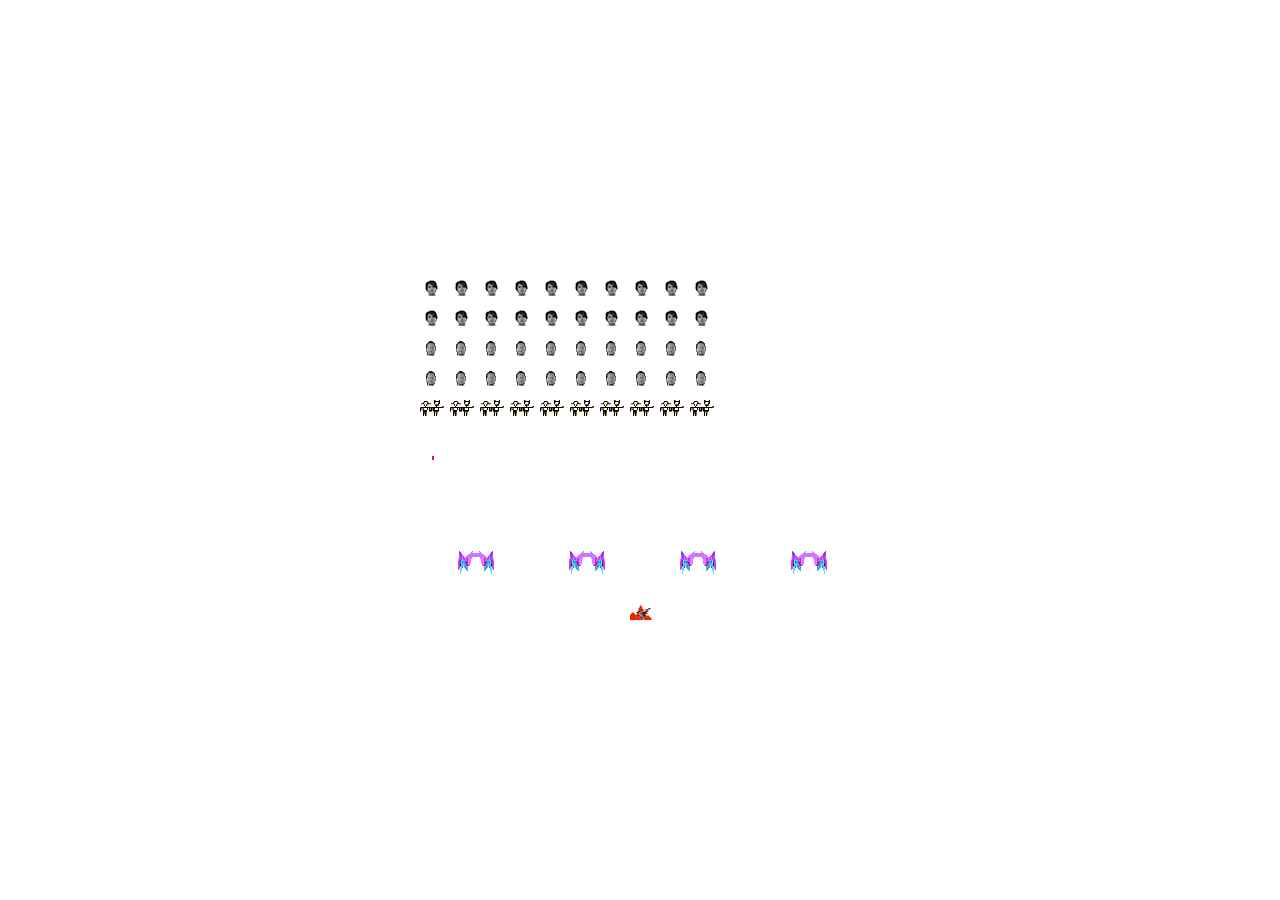
==== index.html @ 4f77a9df "a" ====
<!doctype html>
<html lang="en">
<head>
	<meta charset="UTF-8">
	<title>Space Invaders</title>

	<script src="js/helpers.js"></script>

	<style>
	canvas {
		background-color: #FFFFFF;
		display: block;
		position: absolute;
		margin: auto;
		top: 0;
		bottom: 0;
		left: 0;
		right: 0;
	}
	</style>
</head>
<body>
<script>
var

/**
 * Game objects a
 */
screen,
input,
frames,
spFrame,
lvFrame,

alSprite,
taSprite,
ciSprite,

aliens,
dir,
tank,
bullets,
cities;

/**
 * Initiate and start the game
 */
function main() {
	// create game canvas and inputhandeler
	screen = new Screen(501, 400);
	input = new InputHandeler();

	// create all sprites fram assets image
	var img = new Image();
	img.addEventListener("load", function() {

		alSprite = [
			[new Sprite(this,  0, 0, 22, 16), new Sprite(this,  0, 16, 22, 16)],
			[new Sprite(this, 22, 0, 16, 16), new Sprite(this, 22, 16, 16, 16)],
			[new Sprite(this, 38, 0, 24, 16), new Sprite(this, 38, 16, 24, 16)]
		];
		taSprite = new Sprite(this, 62, 0, 22, 16);
		ciSprite = new Sprite(this, 84, 8, 36, 24);

		// initate and run the game
		init();
		run();
	});
	img.src = "res/invaders.png";
};

/**
 * Initate game objects
 */
function init() {
	// set start settings
	frames  = 0;
	spFrame = 0;
	lvFrame = 60;

	dir = 1;

	// create the tank object
	tank = {
		sprite: taSprite,
		x: (screen.width - taSprite.w) / 2,
		y: screen.height - (30 + taSprite.h)
	};

	// initatie bullet array
	bullets = [];

	// create the cities object (and canvas)
	cities = {
		canvas: null,
		ctx: 	null,

		y: tank.y - (30 + ciSprite.h),
		h: ciSprite.h,

		/**
		 * Create canvas and game graphic context
		 */
		init: function() {
			// create canvas and grab 2d context
			this.canvas = document.createElement("canvas");
			this.canvas.width = screen.width;
			this.canvas.height = this.h;
			this.ctx = this.canvas.getContext("2d");

			for (var i = 0; i < 4; i++) {
				this.ctx.drawImage(ciSprite.img, ciSprite.x, ciSprite.y,
					ciSprite.w, ciSprite.h,
					68 + 111*i, 0, ciSprite.w, ciSprite.h);
			}
		},

		/**
		 * Create damage effect on city-canvas
		 * 
		 * @param  {number} x x-coordinate
		 * @param  {number} y y-coordinate
		 */
		generateDamage: function(x, y) {
			// round x, y position
			x = Math.floor(x/2) * 2;
			y = Math.floor(y/2) * 2;
			// draw dagame effect to canva
			this.ctx.clearRect(x-2, y-2, 4, 4);
			this.ctx.clearRect(x+2, y-4, 2, 4);
			this.ctx.clearRect(x+4, y, 2, 2);
			this.ctx.clearRect(x+2, y+2, 2, 2);
			this.ctx.clearRect(x-4, y+2, 2, 2);
			this.ctx.clearRect(x-6, y, 2, 2);
			this.ctx.clearRect(x-4, y-4, 2, 2);
			this.ctx.clearRect(x-2, y-6, 2, 2);
		},

		/**
		 * Check if pixel at (x, y) is opaque
		 * 
		 * @param  {number} x x-coordinate
		 * @param  {number} y y-coordinate
		 * @return {bool}     boolean value if pixel opaque
		 */
		hits: function(x, y) {
			// transform y value to local coordinate system
			y -= this.y;
			// get imagedata and check if opaque
			var data = this.ctx.getImageData(x, y, 1, 1);
			if (data.data[3] !== 0) {
				this.generateDamage(x, y);
				return true;
			}
			return false;
		}
	};
	cities.init(); // initiate the cities

	// create and populate alien array
	aliens = [];
	var rows = [1, 1, 0, 0, 2];
	for (var i = 0, len = rows.length; i < len; i++) {
		for (var j = 0; j < 10; j++) {
			var a = rows[i];
			// create right offseted alien and push to alien
			// array
			aliens.push({
				sprite: alSprite[a],
				x: 30 + j*30 + [0, 4, 0][a],
				y: 30 + i*30,
				w: alSprite[a][0].w,
				h: alSprite[a][0].h
			});
		}
	}
};

/**
 * Wrapper around the game loop function, updates and renders
 * the game
 */
function run() {
	var loop = function() {
		update();
		render();

		window.requestAnimationFrame(loop, screen.canvas);
	};
	window.requestAnimationFrame(loop, screen.canvas);
};

/**
 * Update the game logic
 */
function update() {
	// update the frame count
	frames++;

	// update tank position depending on pressed keys
	if (input.isDown(37)) { // Left
		tank.x -= 4;
	}
	if (input.isDown(39)) { // Right
		tank.x += 4;
	}
	// keep the tank sprite inside of the canvas
	tank.x = Math.max(Math.min(tank.x, screen.width - (30 + taSprite.w)), 30);

	// append new bullet to the bullet array if spacebar is
	// pressed
	if (input.isPressed(32)) { // Space
		bullets.push(new Bullet(tank.x + 10, tank.y, -8, 2, 6, "#DC143C"));
	}

	// update all bullets position and checks
	for (var i = 0, len = bullets.length; i < len; i++) {
		var b = bullets[i];
		b.update();
		// remove bullets outside of the canvas
		if (b.y + b.height < 0 || b.y > screen.height) {
			bullets.splice(i, 1);
			i--;
			len--;
			continue;
		}
		// check if bullet hits any city
		var h2 = b.height * 0.5; // half hight is used for
								 // simplicity
		if (cities.y < b.y+h2 && b.y+h2 < cities.y + cities.h) {
			if (cities.hits(b.x, b.y+h2)) {
				bullets.splice(i, 1);
				i--;
				len--;
				continue;
			}
		}
		// check if bullet hit any aliens
		for (var j = 0, len2 = aliens.length; j < len2; j++) {
			var a = aliens[j];
			if (AABBIntersect(b.x, b.y, b.width, b.height, a.x, a.y, a.w, a.h)) {
				aliens.splice(j, 1);
				j--;
				len2--;
				bullets.splice(i, 1);
				i--;
				len--;
				// increase the movement frequence of the aliens
				// when there are less of them
				switch (len2) {
					case 30: {
						this.lvFrame = 40;
						break;
					}
					case 10: {
						this.lvFrame = 20;
						break;
					}
					case 5: {
						this.lvFrame = 15;
						break;
					}
					case 1: {
						this.lvFrame = 6;
						break;
					}
				}
			}
		}
	}
	// makes the alien shoot in an random fashion 
	if (Math.random() < 0.03 && aliens.length > 0) {
		var a = aliens[Math.round(Math.random() * (aliens.length - 1))];
		// iterate through aliens and check collision to make
		// sure only shoot from front line
		for (var i = 0, len = aliens.length; i < len; i++) {
			var b = aliens[i];

			if (AABBIntersect(a.x, a.y, a.w, 100, b.x, b.y, b.w, b.h)) {
				a = b;
			}
		}
		// create and append new bullet
		bullets.push(new Bullet(a.x + a.w*0.5, a.y + a.h, 4, 2, 4, "#DC143C"));
	}
	// update the aliens at the current movement frequence
	if (frames % lvFrame === 0) {
		spFrame = (spFrame + 1) % 2;

		var _max = 0, _min = screen.width;
		// iterate through aliens and update postition
		for (var i = 0, len = aliens.length; i < len; i++) {
			var a = aliens[i];
			a.x += 30 * dir;
			// find min/max values of all aliens for direction
			// change test
			_max = Math.max(_max, a.x + a.w);
			_min = Math.min(_min, a.x);
		}
		// check if aliens should move down and change direction
		if (_max > screen.width - 30 || _min < 30) {
			// mirror direction and update position
			dir *= -1;
			for (var i = 0, len = aliens.length; i < len; i++) {
				aliens[i].x += 30 * dir;
				aliens[i].y += 30;
			}
		}
	}
};

/**
 * Render the game state to the canvas
 */
function render() {
	screen.clear(); // clear the game canvas
	// draw all aliens
	for (var i = 0, len = aliens.length; i < len; i++) {
		var a = aliens[i];
		screen.drawSprite(a.sprite[spFrame], a.x, a.y);
	}
	// save contetx and draw bullet then restore
	screen.ctx.save();
	for (var i = 0, len = bullets.length; i < len; i++) {
		screen.drawBullet(bullets[i]);
	}
	screen.ctx.restore();
	// draw the city graphics to the canvas
	screen.ctx.drawImage(cities.canvas, 0, cities.y);
	// draw the tank sprite
	screen.drawSprite(tank.sprite, tank.x, tank.y);
};

// start and run the game
main();
</script>
</body>
</html>
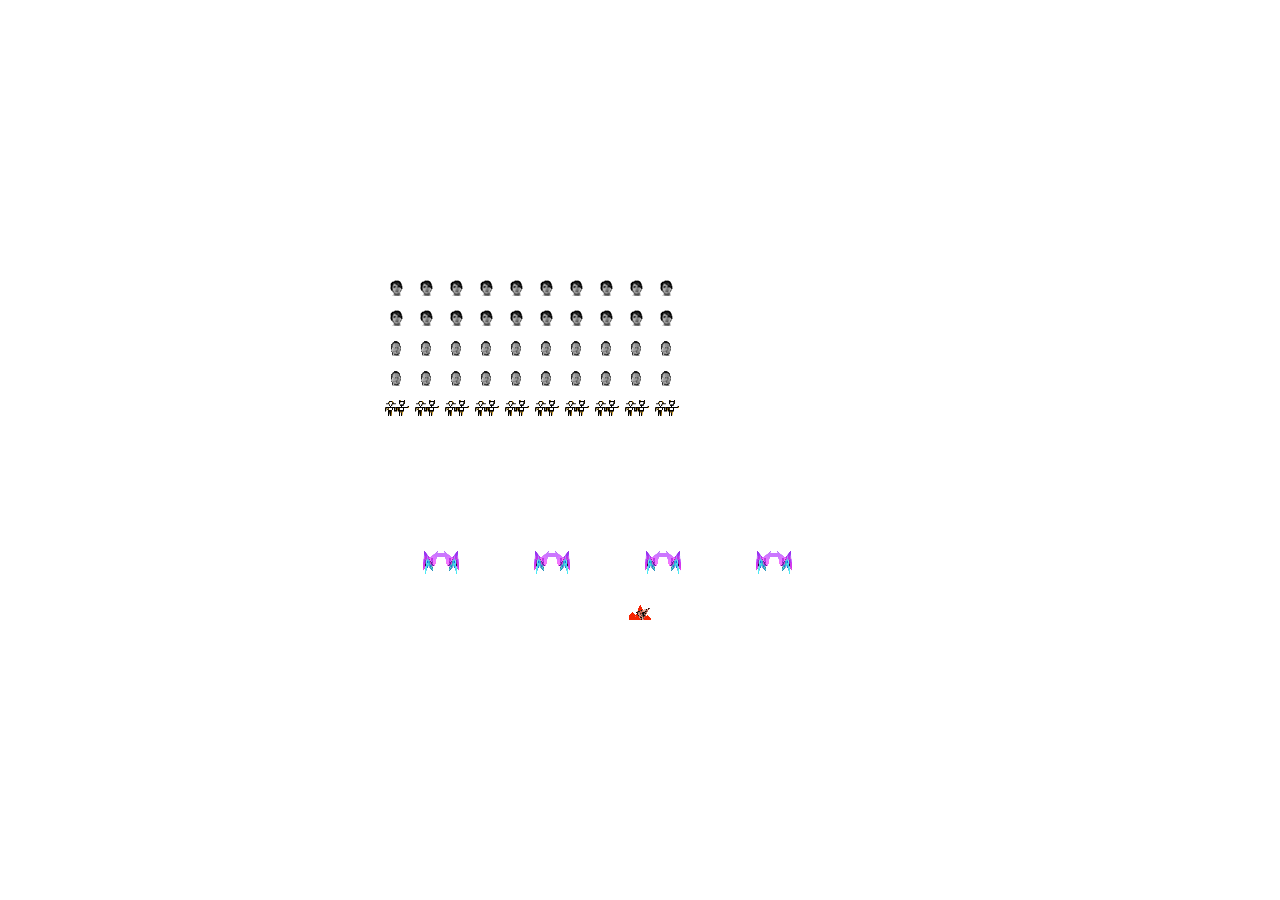
==== commit 596c8896: "a" ====
--- a/index.html
+++ b/index.html
@@ -47,7 +47,7 @@
  */
 function main() {
 	// create game canvas and inputhandeler
-	screen = new Screen(501, 400);
+	screen = new Screen(570, 400);
 	input = new InputHandeler();
 
 	// create all sprites fram assets image
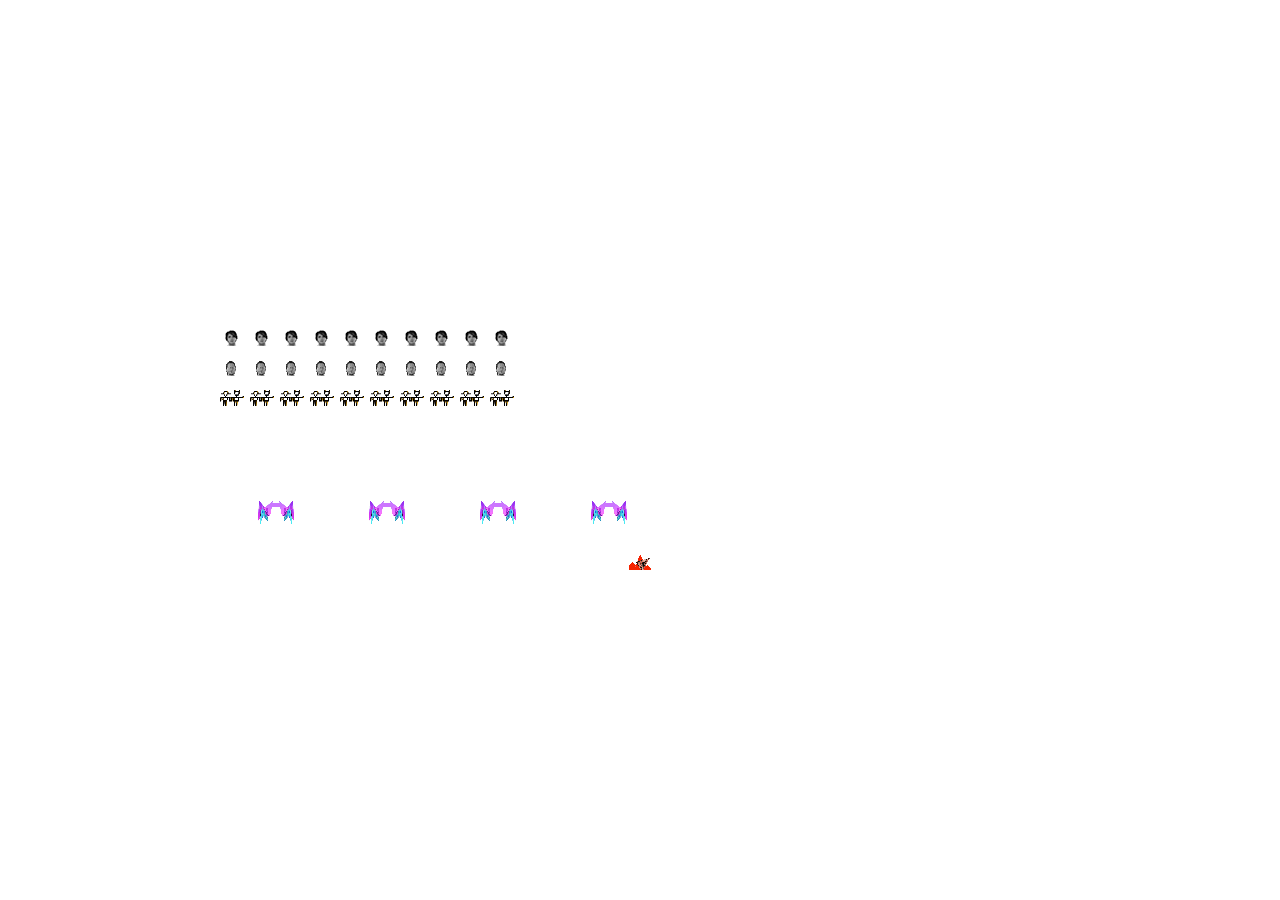
==== commit 4f36afe8: "a" ====
--- a/index.html
+++ b/index.html
@@ -47,7 +47,7 @@
  */
 function main() {
 	// create game canvas and inputhandeler
-	screen = new Screen(570, 400);
+	screen = new Screen(900, 300);
 	input = new InputHandeler();
 
 	// create all sprites fram assets image
@@ -159,7 +159,7 @@
 
 	// create and populate alien array
 	aliens = [];
-	var rows = [1, 1, 0, 0, 2];
+	var rows = [1, 0, 2];
 	for (var i = 0, len = rows.length; i < len; i++) {
 		for (var j = 0; j < 10; j++) {
 			var a = rows[i];
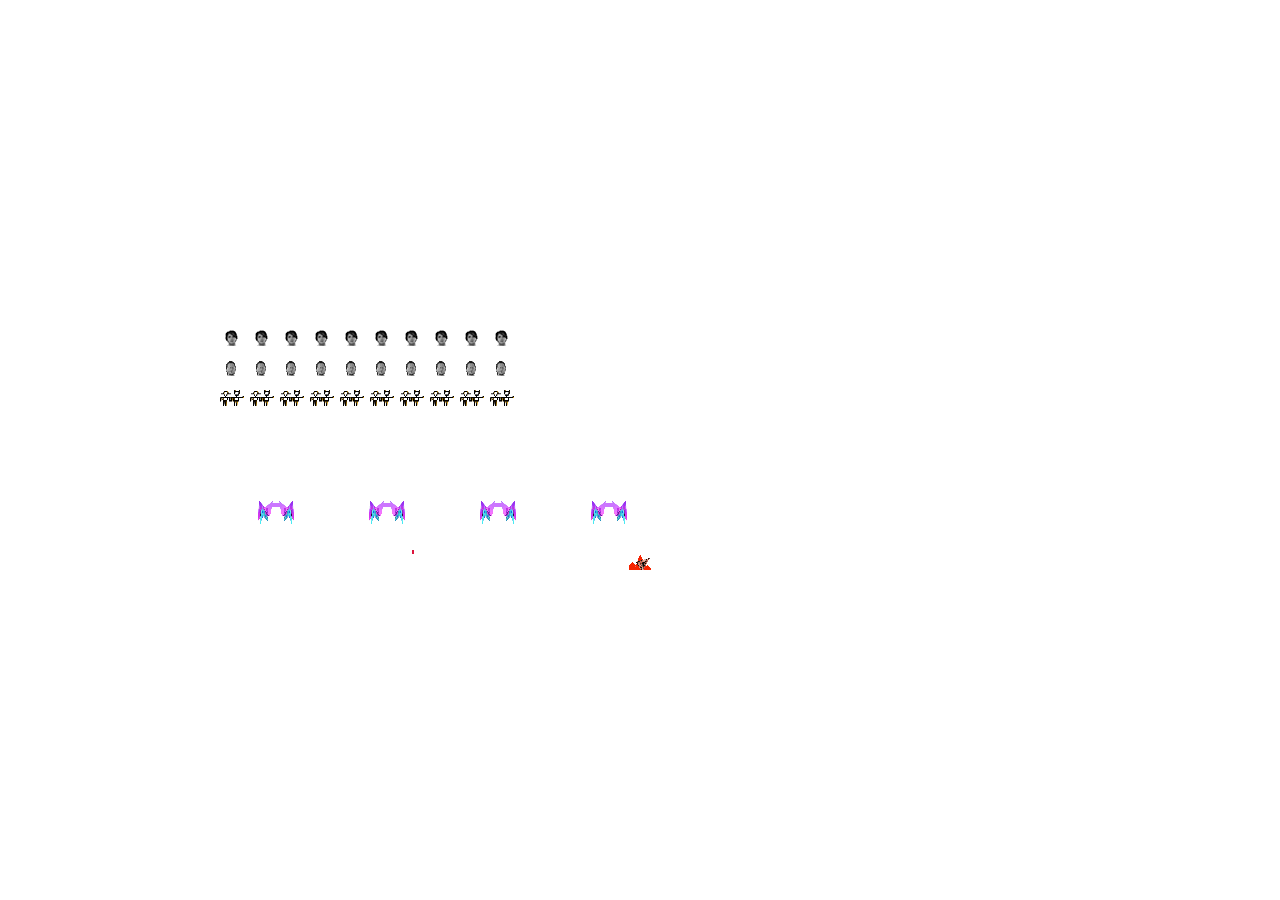
==== commit 8638a094: "a" ====
--- a/index.html
+++ b/index.html
@@ -24,7 +24,7 @@
 var
 
 /**
- * Game objects a
+ * Game objects aa
  */
 screen,
 input,
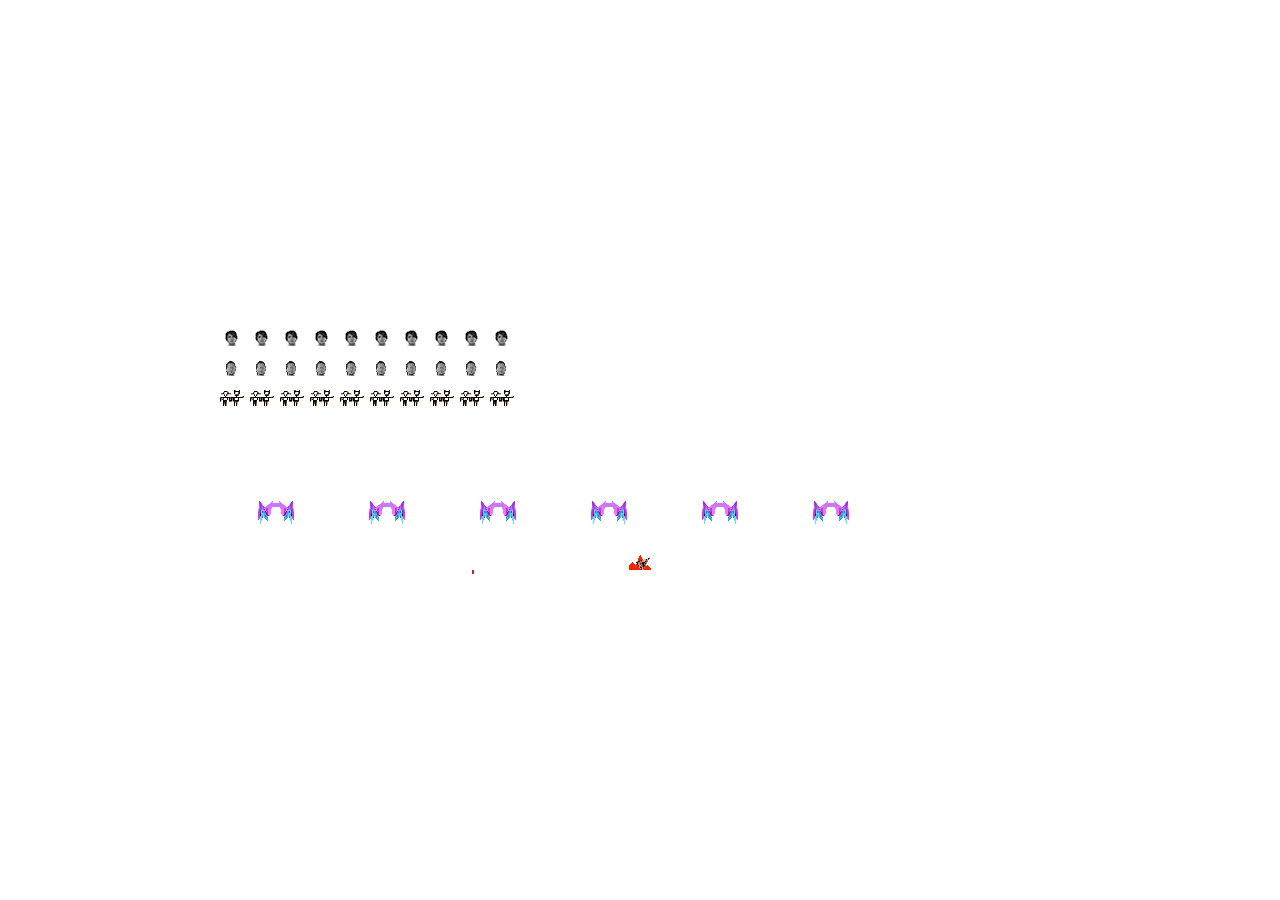
==== commit 9743c85b: "z" ====
--- a/index.html
+++ b/index.html
@@ -108,7 +108,7 @@
 			this.canvas.height = this.h;
 			this.ctx = this.canvas.getContext("2d");
 
-			for (var i = 0; i < 4; i++) {
+			for (var i = 0; i < 6; i++) {
 				this.ctx.drawImage(ciSprite.img, ciSprite.x, ciSprite.y,
 					ciSprite.w, ciSprite.h,
 					68 + 111*i, 0, ciSprite.w, ciSprite.h);
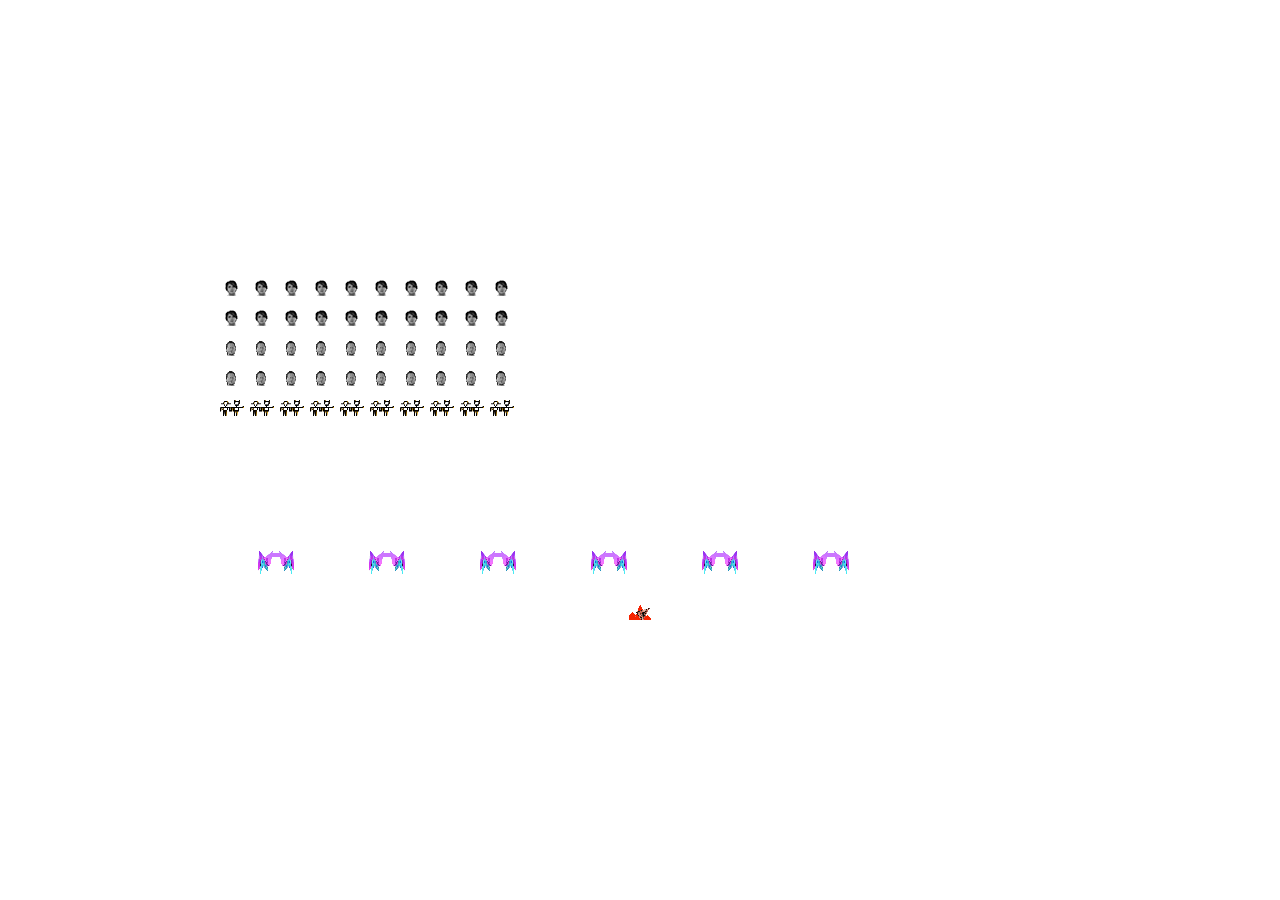
==== commit 206aee02: "s" ====
--- a/index.html
+++ b/index.html
@@ -24,7 +24,7 @@
 var
 
 /**
- * Game objects aa
+ * Game objects a
  */
 screen,
 input,
@@ -47,7 +47,7 @@
  */
 function main() {
 	// create game canvas and inputhandeler
-	screen = new Screen(900, 300);
+	screen = new Screen(900, 400);
 	input = new InputHandeler();
 
 	// create all sprites fram assets image
@@ -159,7 +159,7 @@
 
 	// create and populate alien array
 	aliens = [];
-	var rows = [1, 0, 2];
+	var rows = [1, 1, 0, 0, 2];
 	for (var i = 0, len = rows.length; i < len; i++) {
 		for (var j = 0; j < 10; j++) {
 			var a = rows[i];
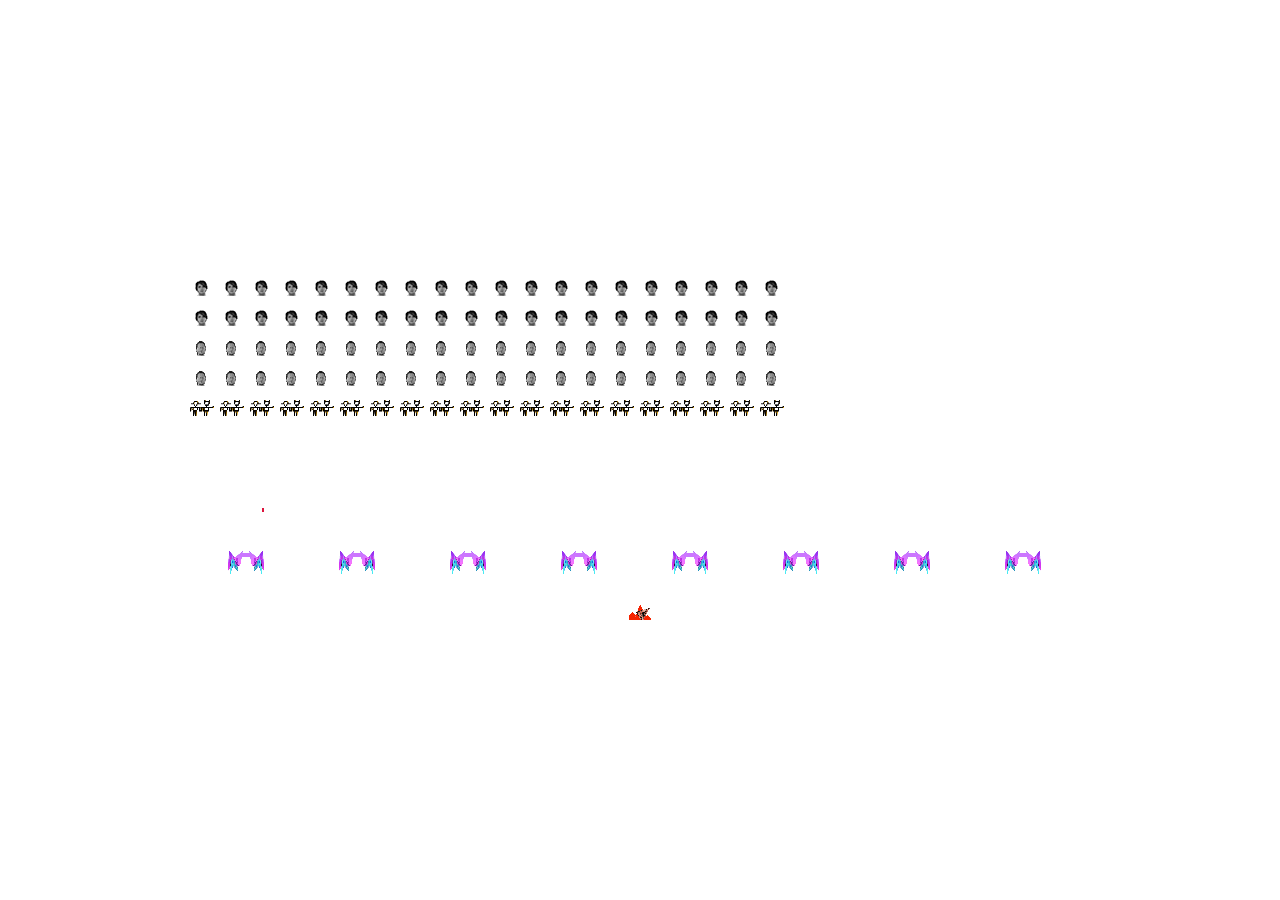
==== commit 47712061: "a" ====
--- a/index.html
+++ b/index.html
@@ -47,7 +47,7 @@
  */
 function main() {
 	// create game canvas and inputhandeler
-	screen = new Screen(900, 400);
+	screen = new Screen(960, 400);
 	input = new InputHandeler();
 
 	// create all sprites fram assets image
@@ -108,7 +108,7 @@
 			this.canvas.height = this.h;
 			this.ctx = this.canvas.getContext("2d");
 
-			for (var i = 0; i < 6; i++) {
+			for (var i = 0; i < 8; i++) {
 				this.ctx.drawImage(ciSprite.img, ciSprite.x, ciSprite.y,
 					ciSprite.w, ciSprite.h,
 					68 + 111*i, 0, ciSprite.w, ciSprite.h);
@@ -161,7 +161,7 @@
 	aliens = [];
 	var rows = [1, 1, 0, 0, 2];
 	for (var i = 0, len = rows.length; i < len; i++) {
-		for (var j = 0; j < 10; j++) {
+		for (var j = 0; j < 20; j++) {
 			var a = rows[i];
 			// create right offseted alien and push to alien
 			// array
